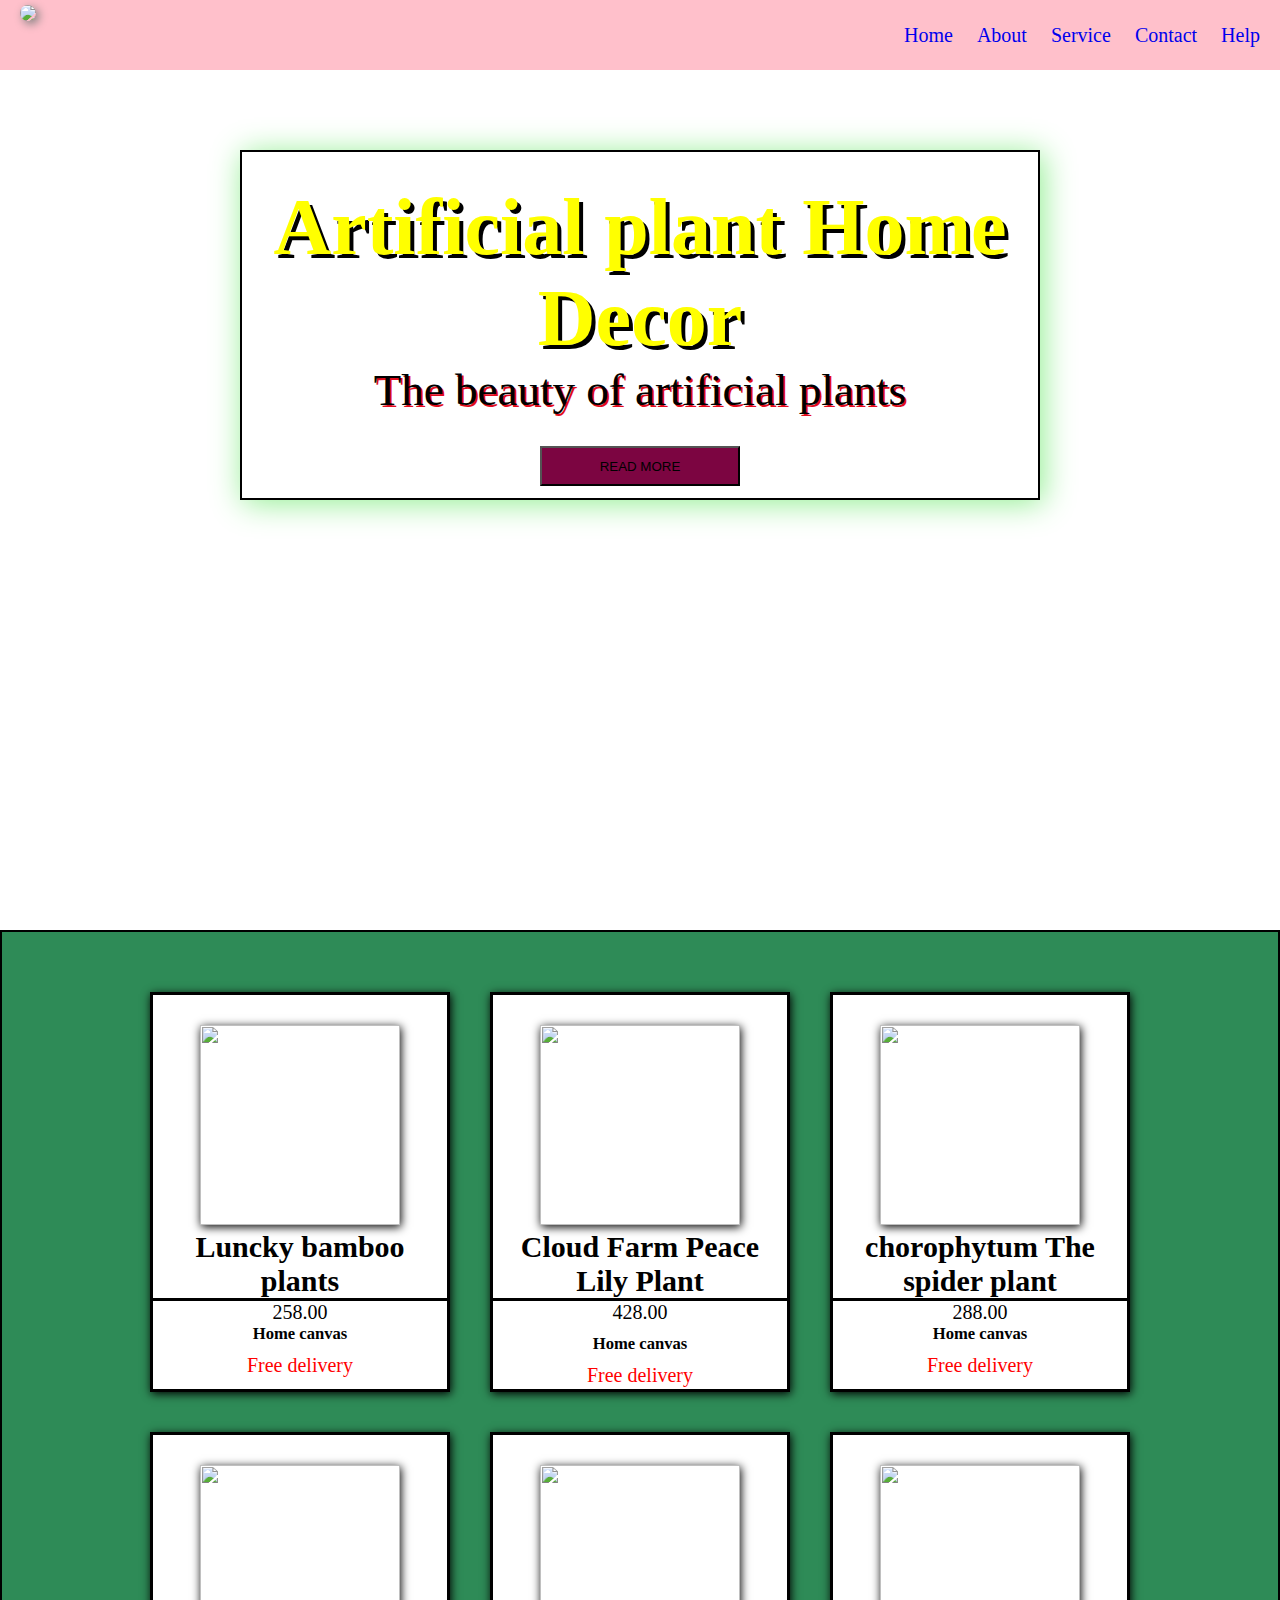
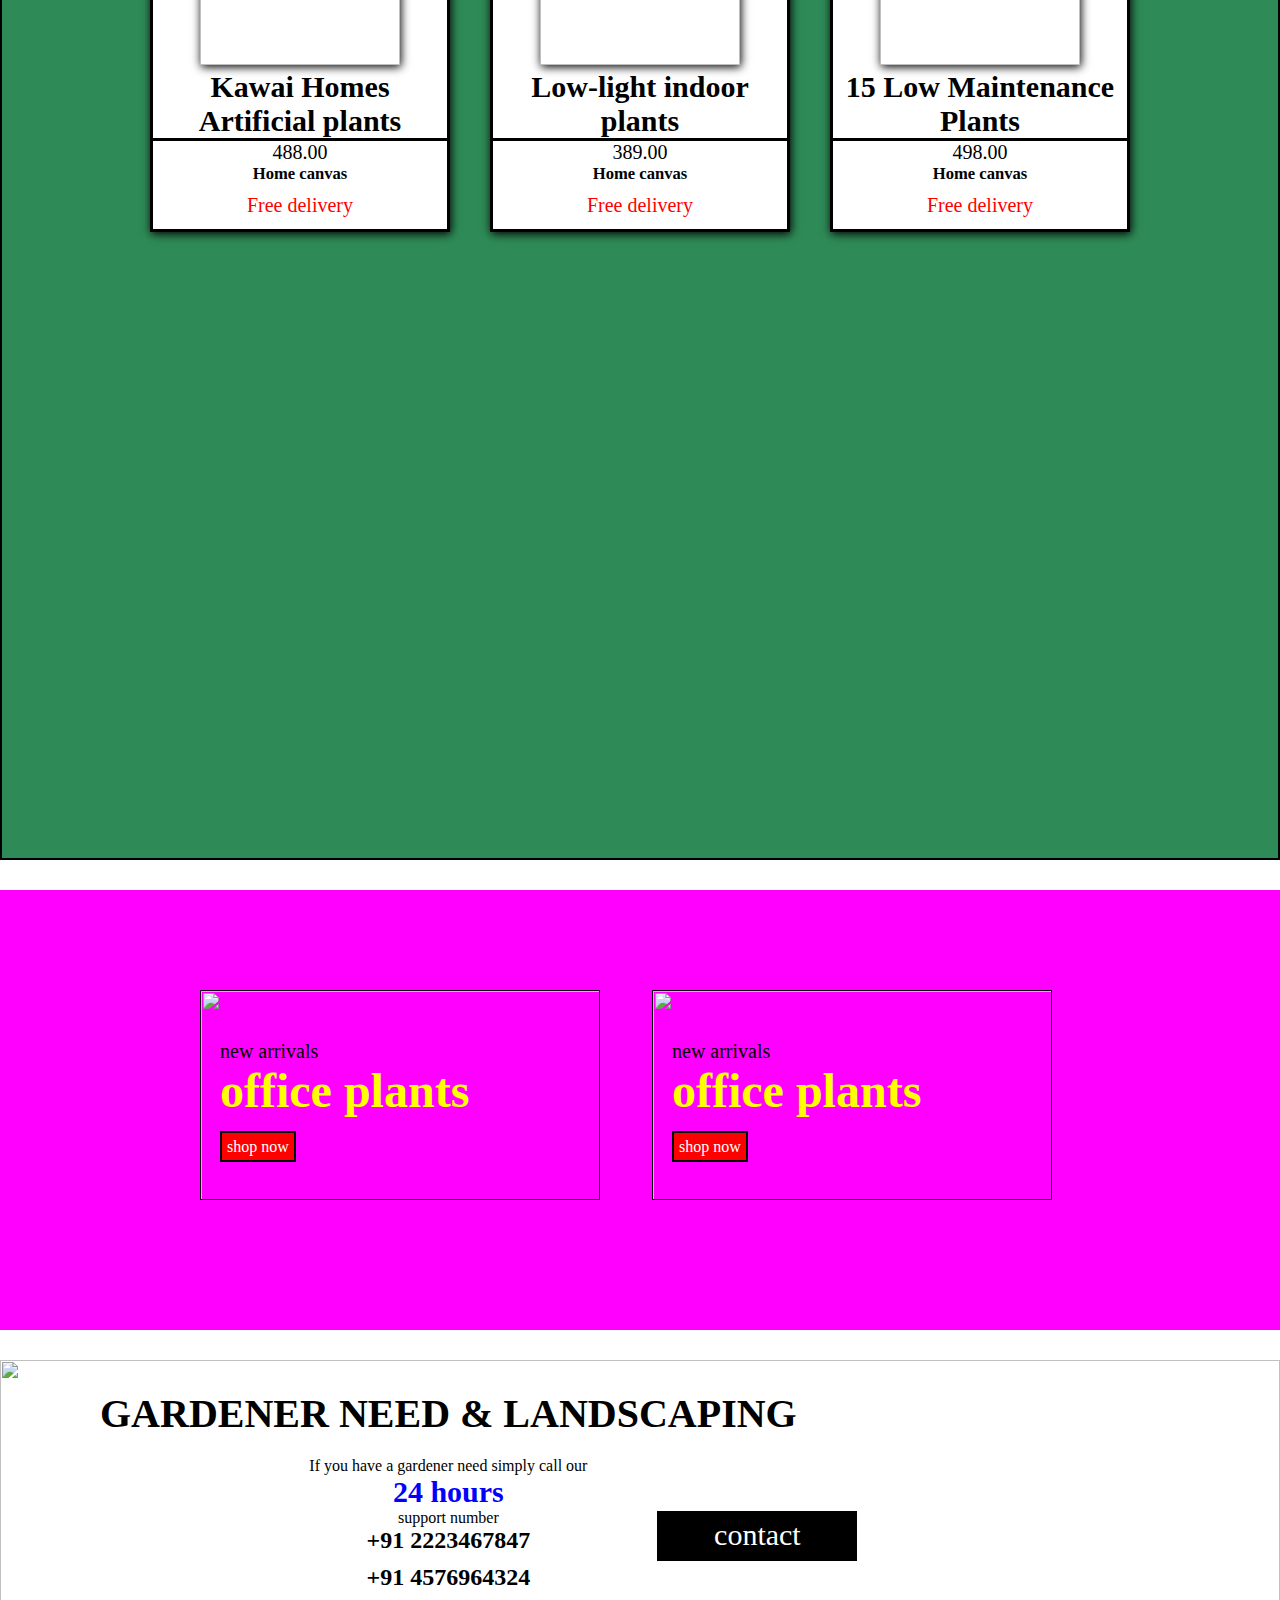
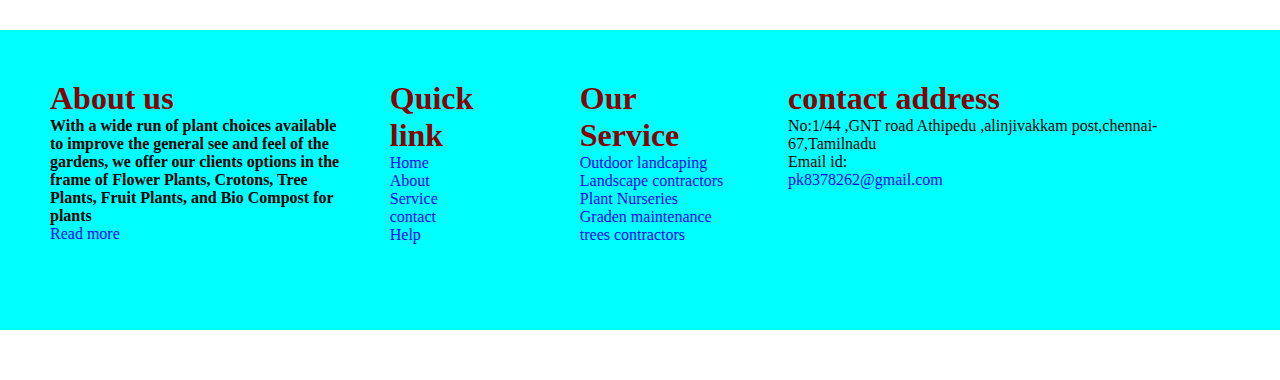
==== index.html @ 24d90951 "added latest code" ====
<!DOCTYPE html>
<html>
    <head>
        <title>New project</title>
        <link rel="stylesheet" type="text/css" href="./index.css"/>
        <meta name="viewport" content="width=device-width,initial-scale=1.0"/>
        <script src="https://kit.fontawesome.com/f3d6148bca.js" crossorigin="anonymous"></script>
    </head>
    <body>   
        
        <!-- navbar box -->
        
 
            
            <nav class="navbar">       
              <span>
                <img src="https://www.shutterstock.com/image-vector/plant-logo-260nw-531589954.jpg"/>

              </span>
                 
               
                 
                    
                 
                    <ul>
                        <li><a href="./index.html">Home</a></li>
                        <li><a href="./about.html">About</a></li>
                        <li><a href="#Service">Service</a></li>
                        <li><a href="./contact.css">Contact</a></li>
                        <li><a href="#Help">Help</a></li>
                    </ul>
                </nav>
                
            
    <div class="container">
           <!-- <img src="https://png.pngtree.com/thumb_back/fh260/background/20210507/pngtree-photography-green-leaves-background-natural-green-image_697603.jpg"/> -->
            <!-- front page -->
           <div class="fristdesign"> 
            
            <h1>Artificial plant Home Decor</h1>
            <p>The beauty of artificial plants</p>
            <button>READ MORE</button>
        </div>
    
    </div>     
        
          <!--sales boxs-->
    <div class="rating">
            <div class=" card box1">
            <img src="https://5.imimg.com/data5/AX/SY/ZR/SELLER-24918037/3-layers-lucky-bamboo.jpg"/>
            <h2>Luncky bamboo plants</h2>
            <i class="fa-solid fa-indian-rupee-sign"></i>258.00
            <h5>Home canvas</h5>
            <p>Free delivery</p>
            
            </div>
            <div class="box2 box1 ">            
            <img src="https://encrypted-tbn0.gstatic.com/images?q=tbn:ANd9GcSDeoRVGz95Kq-YJI-AQRVof-7GMm4FPJN2Djv4wxbf6WOBmhTp2wYeqSkV2nyN4fXkWck&usqp=CAU"/>
            <h2>Cloud Farm Peace Lily Plant</h2>
            <i class="fa-solid fa-indian-rupee-sign"></i>428.00
            <h5>Home canvas</h5>
            <p>Free delivery</p>
            
            
            </div>
            <div class="box3 box1">
            <img src="https://i.pinimg.com/originals/1b/35/57/1b3557d650e89d7aaeb99b959dcf2830.jpg"/>
            <h2> chorophytum The spider plant</h2>
            <i class="fa-solid fa-indian-rupee-sign"></i>288.00
            <h5>Home canvas</h5>
            <p>Free delivery</p>
            </div>
             <div class="box4 box1">
            <img src="https://m.media-amazon.com/images/I/61S8D-GivOL._AC_UF894,1000_QL80_.jpg"/>
            <h2>Kawai Homes Artificial plants</h2>
            <i class="fa-solid fa-indian-rupee-sign"></i>488.00
            <h5>Home canvas</h5>
            <p>Free delivery</p>
            </div>
            <div class="box5 box1">
            <img src="https://m.media-amazon.com/images/I/51x-fdzW7xL._SL500_.jpg"/>
            <h2> Low-light indoor plants </h2>
            <i class="fa-solid fa-indian-rupee-sign"></i>389.00
            <h5>Home canvas</h5>
            <p>Free delivery</p>
            </div>
            <div class="box6 box1">
            <img src="https://i.pinimg.com/originals/3c/4d/b8/3c4db82d9059c3ffff80d8208ce58c0b.jpg"/>
            <h2>15 Low Maintenance Plants </h2>
            <i class="fa-solid fa-indian-rupee-sign"></i>498.00
            <h5>Home canvas</h5>
            <p>Free delivery</p>
            </div>   
           
    
        </div>
        <!-- small banner box starts -->
        <div class="banner-container">
            <div class="banner">
                <img src="https://prickleplants.co.uk/cdn/shop/collections/Large-Plants-Banner.jpg?v=1654697613"/>
                <div class="span">
                <span>new arrivals</span>
                <h2>office plants</h2>
                <a href="#" class="btn">shop now</a>
            </div>
            </div>
            <div class="banner">
                <img src="https://encrypted-tbn0.gstatic.com/images?q=tbn:ANd9GcRUTwh4ddpP0bTLM2NzTbb8pVPBB6c9AU_jLQ&usqp=CAU"/>
                <div class="span">              
                <span>new arrivals</span>
                <h2>office plants</h2>
                <a href="#" class="btn">shop now</a>
            </div>
            </div>

        </div>
        
    
                
        <!-- contact -->
        <div class="help">
            <div class="helpbox">
                 <img src="https://www.shutterstock.com/shutterstock/photos/582283708/display_1500/stock-photo-gardening-set-of-tools-for-gardener-and-flowerpots-in-sunny-garden-582283708.jpg"/>

                
                <span>
                <h1>GARDENER NEED & LANDSCAPING</h1>
                <p>If you have a gardener need simply call our<h3> 24 hours</h3> support number</p>
                <h2>+91 2223467847</h2>
                <h2>+91 4576964324</h2>
                <a href="./contact.html" class="con">contact</a>
            </span>
            </div>
        </div>
        <!-- lastbox -->
        <div class="lastbox">
        <div class="row1 row">
        <h1>About us<h1>
        <h4>With a wide run of plant choices available to improve the general see and feel of the gardens,
             we offer our clients options in the frame of Flower Plants, 
            Crotons, Tree Plants, Fruit Plants, and Bio Compost for plants</h4>
            <a href="#">Read more</a>
        </div>
        <div class="row2 row">
            <h1>Quick link</h1>
            <a href="#">Home</a><br>
            <a href="#">About</a><br>
            <a href="#">Service</a><br>
            <a href="#">contact</a><br>
            <a href="#">Help</a>

        </div>
        <div class="row3 row">
        <h1>Our Service</h1>
        <a href="#">Outdoor landcaping</a><br>
            <a href="#">Landscape contractors</a><br>
            <a href="#">Plant Nurseries</a><br>
            <a href="#">Graden maintenance</a><br>
            <a href="#">trees contractors</a>
        </div>
        <div class="row4 row">
        <h1>contact address</h1>
        <p>No:1/44 ,GNT road Athipedu ,alinjivakkam post,chennai-67,Tamilnadu</p>
        <p>Email id:</p>
        <a href="pk8378262@gmail.com">pk8378262@gmail.com</a>
        </div>
        </div>

<!-- <img src="https://dailytimes.com.pk/assets/uploads/2019/01/05/Garden.jpg"/> -->

        
        
    
    </body>
</html>
---- index.css ----
*{
    padding: 0;
    margin: 0;
    box-sizing: border-box;
      list-style: none; 
     text-decoration:none;
} 
.navbar{
  width: 100%;
  height: 70px;  
  background-color:pink;
  padding-bottom: 10px;
  position: fixed;
  z-index: 1000;
  

} 

 .navbar img{
   height: 60px; 
  margin: 5px 20px; 
  box-shadow: 3px 3px 10px gray;
  border-radius: 60%;
    
} 
.navbar ul{
     float: right; 
    
    
}
 .navbar ul li{
  display: inline-block;
  line-height: 70px;
  font-size: 20px;
  padding: 0px,20px; 
  margin-right:20px;
}
.navbar ul li a:hover{
  color:yellow;
  border-bottom: 2px solid black;
   
}
.container {
  width: 100%;
   height:100vh;
  padding: 150px;  
  background-image: url(https://cdn.wallpapersafari.com/42/11/lHnXyh.jpg);
   background-size:cover;
  background-position:center;
  
  
  
   
  

 
} 

  /* about the new desing */
 .fristdesign{    
    width: 800px;
     height: 350px;
    border: 2px solid black;
    text-align: center; 
     padding: 30px; 
     margin: auto;   
    
    
      background-image: url(https://e0.pxfuel.com/wallpapers/951/389/desktop-wallpaper-real-nature-high-quality-nature.jpg); 
    
    
    
    box-shadow: 3px 3px 30px lightgreen ;

  }
  .container h1 {
    color: yellow;
    font-size: 80px;
    text-shadow: 4px 4px black;
  }
  .fristdesign p{
    font-size: 45px;
    text-shadow: 2px 2px rgb(226, 11, 29);
    

  }
  button{
    width: 200px;
    height: 40px;
    margin-top: 30px;
    background-color: rgb(124, 5, 65);
  }
  .container:hover .fristdesign  {
    transform: scale(1.1);
    cursor: pointer;
  }
  /* sales boxs */ 
  .rating  {
    width: 100%;
     height: 170vh;
    border: 2px solid black;
    display: grid;
    grid: 400px/auto auto auto ;
    grid-gap:40px;
     padding: 60px;
   justify-content: center;
   background-color:seagreen; 
   margin-top: 30px;  
  
   
    
     
  } 
  
  .box1{
    width: 300px;
    height: 400px;
    border: 3px solid black;
    padding-top: 30px; 
    box-shadow: 1px 2px 9px black ;
    font-size: 20px;
    cursor: pointer;
    text-align: center; 
    background-color: white;
    
    
  }
  .box2 h5{
    padding-top: 10px;
  }
  .box1 p{
    color: red;
    padding-top: 10px;
  }
   .box1 img{
     width:200px;
    height: 200px;
    box-shadow: 1px 2px 9px black ;
    
  }
  .rating:hover img{
    transform: scale(1.1);
    
  }
  .box1 h2{
    border-bottom: 3px solid black;
  }
  /* small banner box starts */
  
  .banner img{
    width: 400px ;height: 210px;
    border: 1px solid black;
    box-shadow: 0px 5px 10px  solid black;
    
  }
  .banner a{
    color: white;
    width: 50px;height: 40px;
    border: 2px solid black;
    padding: 5px;
    background-color:red;
   
  }
  .banner-container{
    display: flex;
    flex-wrap: wrap;
    gap: 1.5rem;
    padding: 100px 200px;
    background-color: fuchsia;
    margin-top: 30px;
    overflow: hidden; 
  
    

  }
  .banner-container .banner{
    flex: 1 1 10rem;
    height: 15rem;
    position: relative;
     overflow: hidden; 
  }
  .banner-container .banner .span{
    position: absolute;
    top:50px;left: 20px; 
    transform: scale(50px);
  }

  .banner .span span{
    color:black;
    font-size: 20px;
  }
  .banner .span h2{
    color: yellow;
    font-size: 3rem;
    margin-bottom: 20px;

  }
  .banner-container .banner:hover img{
    transform: scale(1.4);
    cursor: pointer;
  }
  /* contact */
   .helpbox img{
    width: 100%;
    height: 500px;
    

  
   
  }
  .helpbox  {
    text-align: center;
    margin-top: 30px;
    
  }
   .help .helpbox{
    flex: 1 1 10rem;
    height: 15rem;
    position: relative;
    overflow: hidden;
    
  } 
  
   .help .helpbox span{
    position: absolute;
    top:30px;left: 100px; 
    transform: scale(50px);
    text-align: center;
    
    
      
  }
  .helpbox h3{
    color: blue;
    font-size: 30px;
  }
  .helpbox h2 {
  
    padding-bottom: 10px;
  }

   .helpbox a {
    width: 200px;
    height: 50px;
    color: white;
    background-color: black; 
    border: 2px solid black;
    font-size: 30px;
    padding: 5px;
    position: absolute;
    left:80%;bottom: 40px;
   } 
   .helpbox h1{
    font-size: 40px;
    padding-bottom: 20px;
   } 
   /* lastbox   */
   .lastbox{
     height: 300px;
    display: flex;
    gap: 50px;
    background-color:cyan;
    padding: 50px;
    margin-top: 30px;
    
   }
   .lastbox .row1{
    width: 300px;
    height: 300px;
   }
   .lastbox h1{
    color:darkred;
   }
 
  

  












/*navbar media in tablet*/ 
@media only screen and (min-width:500px) and (max-width:950px) {
.navbar{
  width: 945px;
}  
  .container{
    width:945px;
    padding: 100px;
  }
   
      .fristdesign{    
        width: 600px;
        height: 350px;
        border: 2px solid black;
        text-align: center;
        
        margin: auto;
      
    
    
    }
  .rating{
  width: 945px;
  height:200vh;
  display: grid;
  grid:450px /auto auto auto ;
  padding:50px;
  
  
}
.box1{
  width: 250px;
  height: 370px;
  font-size: 15px;

}
.box1 img{
  width: 200px;
  height: 200px;
}
/* small banner box starts */

.banner-container{
   width: 945px; 
  
   padding: 100px 100px; 
  

}
/* contact */
.helpbox{
  width: 945px;
}
/* lastbox */
.lastbox{
  width: 945px;
}
} 
  /*navbar media in mobile */
@media only screen and (min-width:300px) and (max-width:600px) {
  
  .container{
    width: 900px;
   

    
  }
 .fristdesign{
 width: 600px;
 height: 300px;

 
 }
 .container h1 {
  color: yellow;
  font-size: 50px;
  text-shadow: 4px 4px black;
}
.fristdesign p{
  font-size: 45px;
  text-shadow: 2px 2px rgb(226, 11, 29);
  

}
button{
  width: 200px;
  height: 40px;
  margin-top: 30px;
  background-color: rgb(124, 5, 65);
}



img{
     margin-left: 10px; 
}
.navbar{
     
     position: fixed;
     
}
.navbar ul{
    position:fixed; 
     width:-100px;
    height:100vh;
    
     text-align: center;
       
    
    


}
.navbar ul li{

 width: 50px;
 






}
.navbar ul li a{
    color: white;
    border: none;
   
    
}
.navbar ul li:hover{
    background-color: black;
     width:80px;
     height: 50px;
     
    box-shadow: 5px 5px 30px yellow;
}
img{
    margin-left: 10px;
}
.navbar{
    display: block;
}
.navbar ul{
    position:fixed;
    width:100%;
    height:100vh;
    text-align: center;
}
.navbar ul li{
    display: block;
    width: 50px;
}
.rating{
    display: grid;
  grid-template-columns: auto; 
   grid-gap: 100px;

  padding:10px 20px 10px 20px;
   width: 900px;
   height: 900vh;  
  
  
 
 
}
.box1{
  width: 350px;
  height: 500px;
  font-size: 25px;
    
}
.box1 img{
  width: 250px;
  height: 250px;
}
.card{
  margin-bottom: 100px;
}
/* small banner box starts */

.banner-container{
  width: 900px; 
 display: grid;
 grid: auto;
 

 

}
.banner-container .banner{
  /* padding: 50px; */
  margin: auto;
}
/* contact */
.helpbox{
  width: 900px;
}
/* lastbox */
.lastbox {
  width: 900px;
  height: 700px;
  display: grid;
  grid: 10px/auto;

}
.lastbox .row2{
  margin-top: 120px;
}
.lastbox .row{
  text-align: center;
}
.lastbox .row1{
  
  width: 200px;
  height: 100px;
  margin: auto;
}

    
}
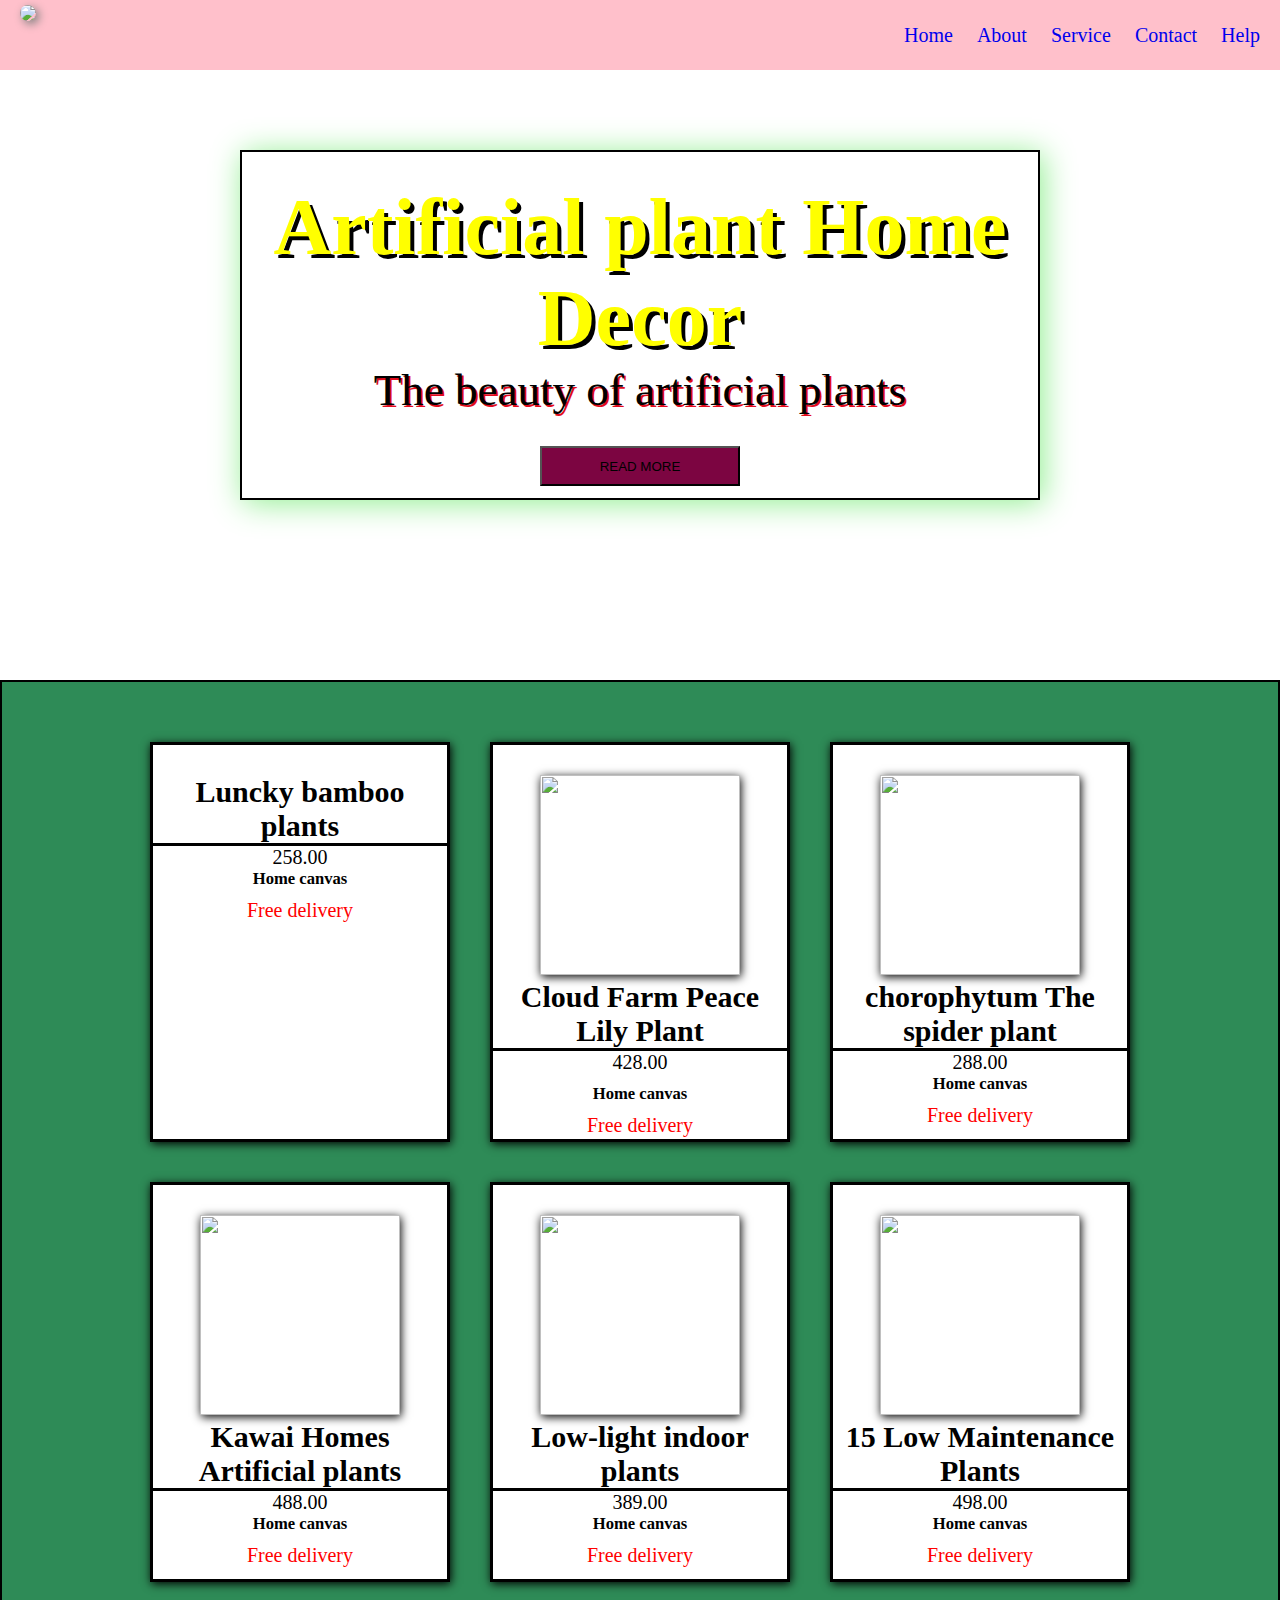
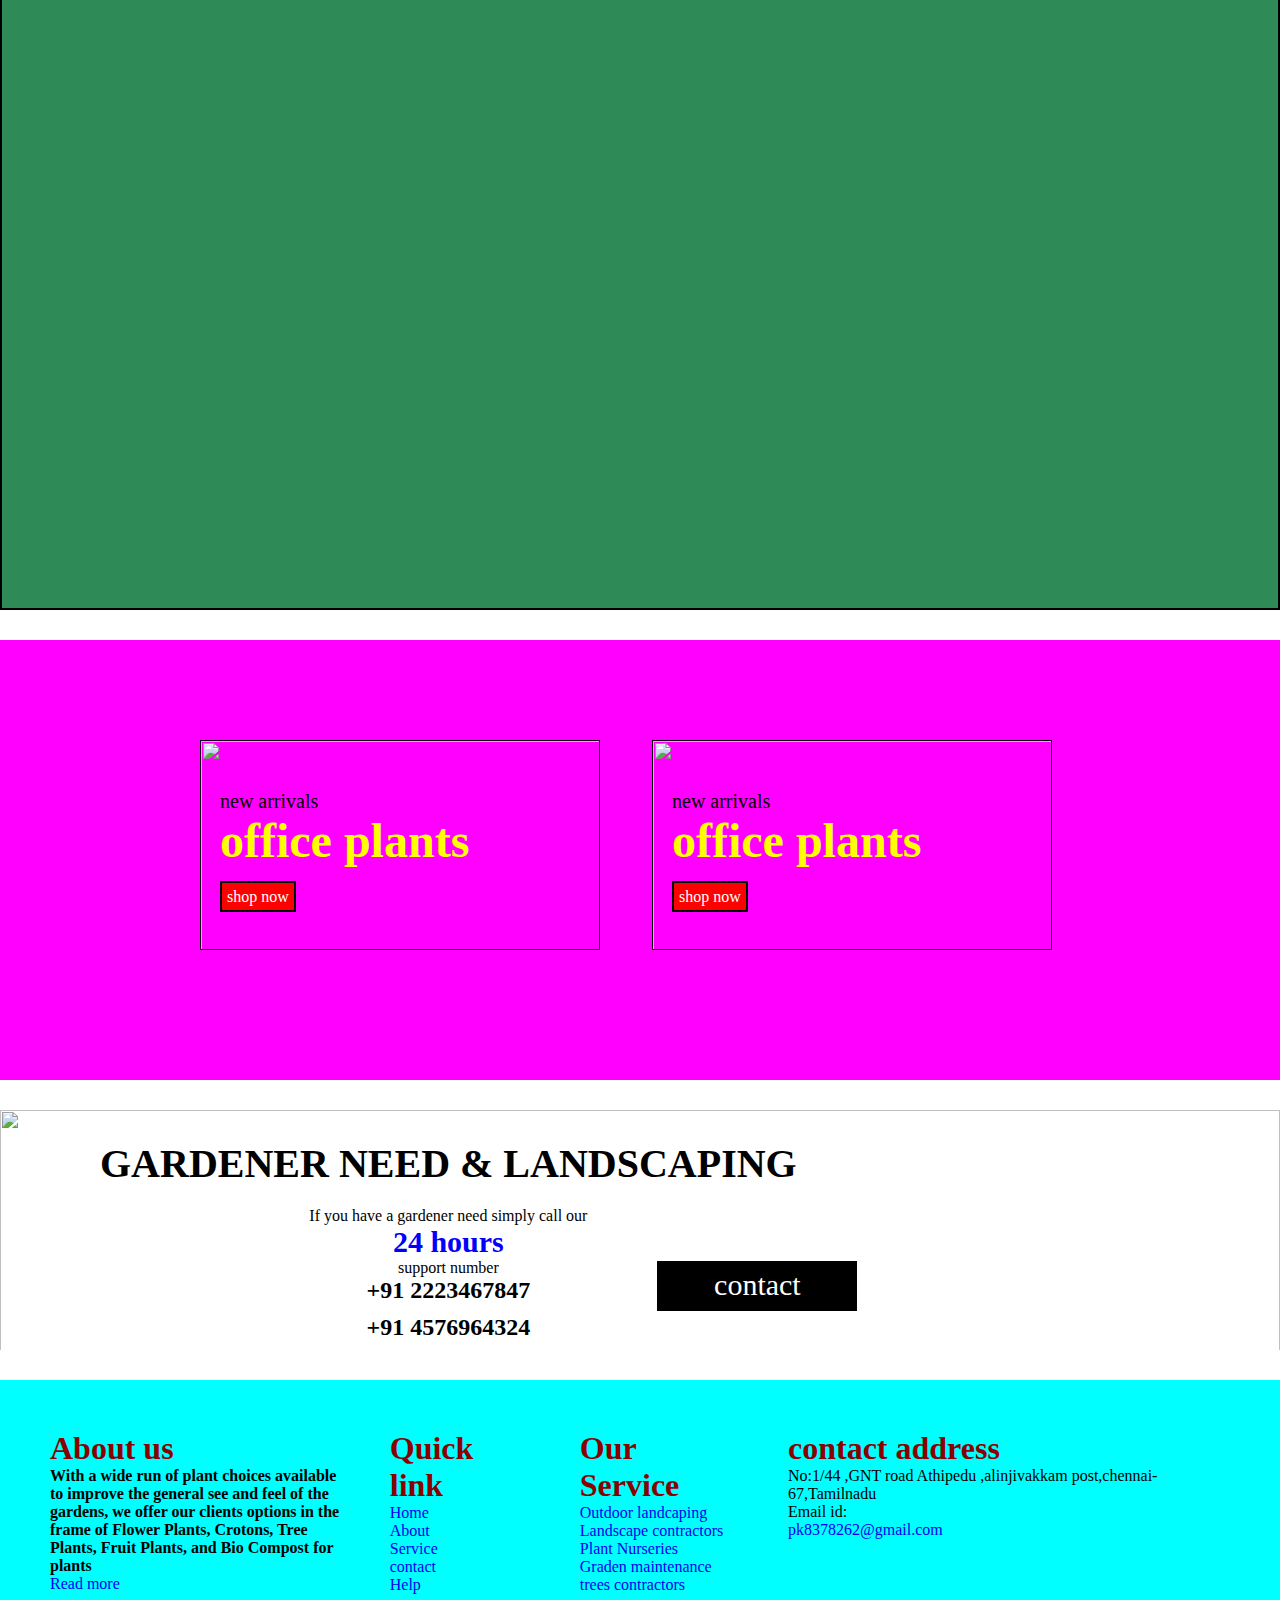
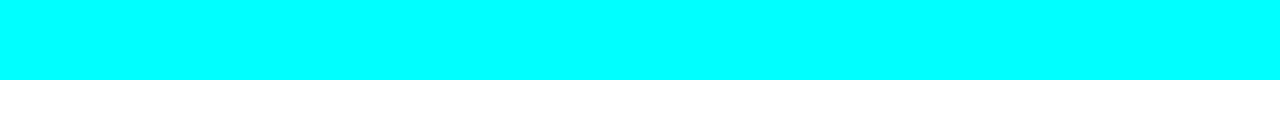
==== commit a3610ecb: "Update index.html" ====
--- a/index.html
+++ b/index.html
@@ -47,7 +47,7 @@
           <!--sales boxs-->
     <div class="rating">
             <div class=" card box1">
-            <img src="https://5.imimg.com/data5/AX/SY/ZR/SELLER-24918037/3-layers-lucky-bamboo.jpg"/>
+<!--             <img src="https://5.imimg.com/data5/AX/SY/ZR/SELLER-24918037/3-layers-lucky-bamboo.jpg"/> -->
             <h2>Luncky bamboo plants</h2>
             <i class="fa-solid fa-indian-rupee-sign"></i>258.00
             <h5>Home canvas</h5>
--- a/index.css
+++ b/index.css
@@ -42,7 +42,7 @@
 }
 .container {
   width: 100%;
-   height:100vh;
+/*    height:100vh; */
   padding: 150px;  
   background-image: url(https://cdn.wallpapersafari.com/42/11/lHnXyh.jpg);
    background-size:cover;
